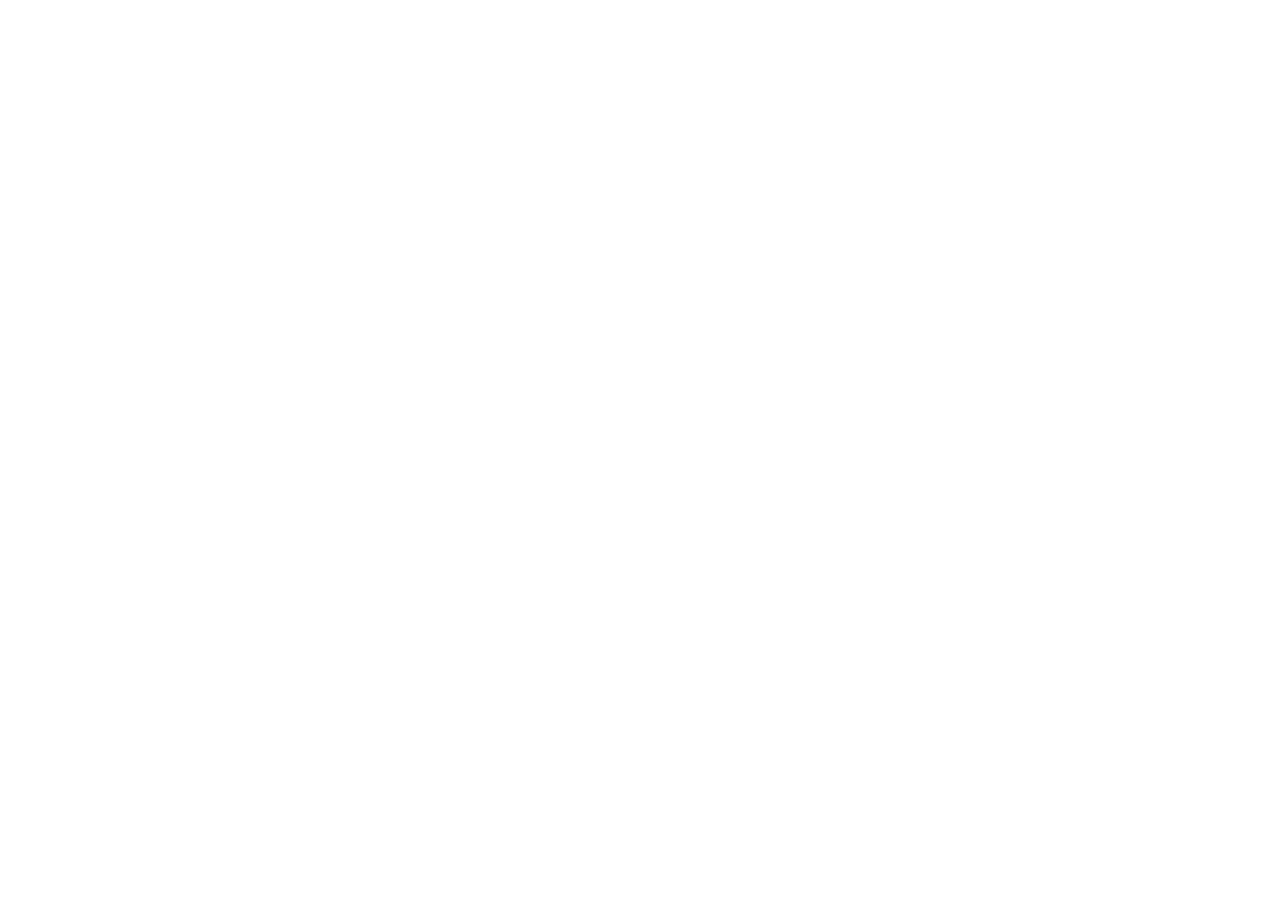
==== page.html @ e3aee311 "page created" ====
<!DOCTYPE html>
<html lang="en">
<head>
    <meta charset="UTF-8">
    <meta name="viewport" content="width=device-width, initial-scale=1.0">
    <title>Page</title>
</head>
<body>
    
</body>
</html>
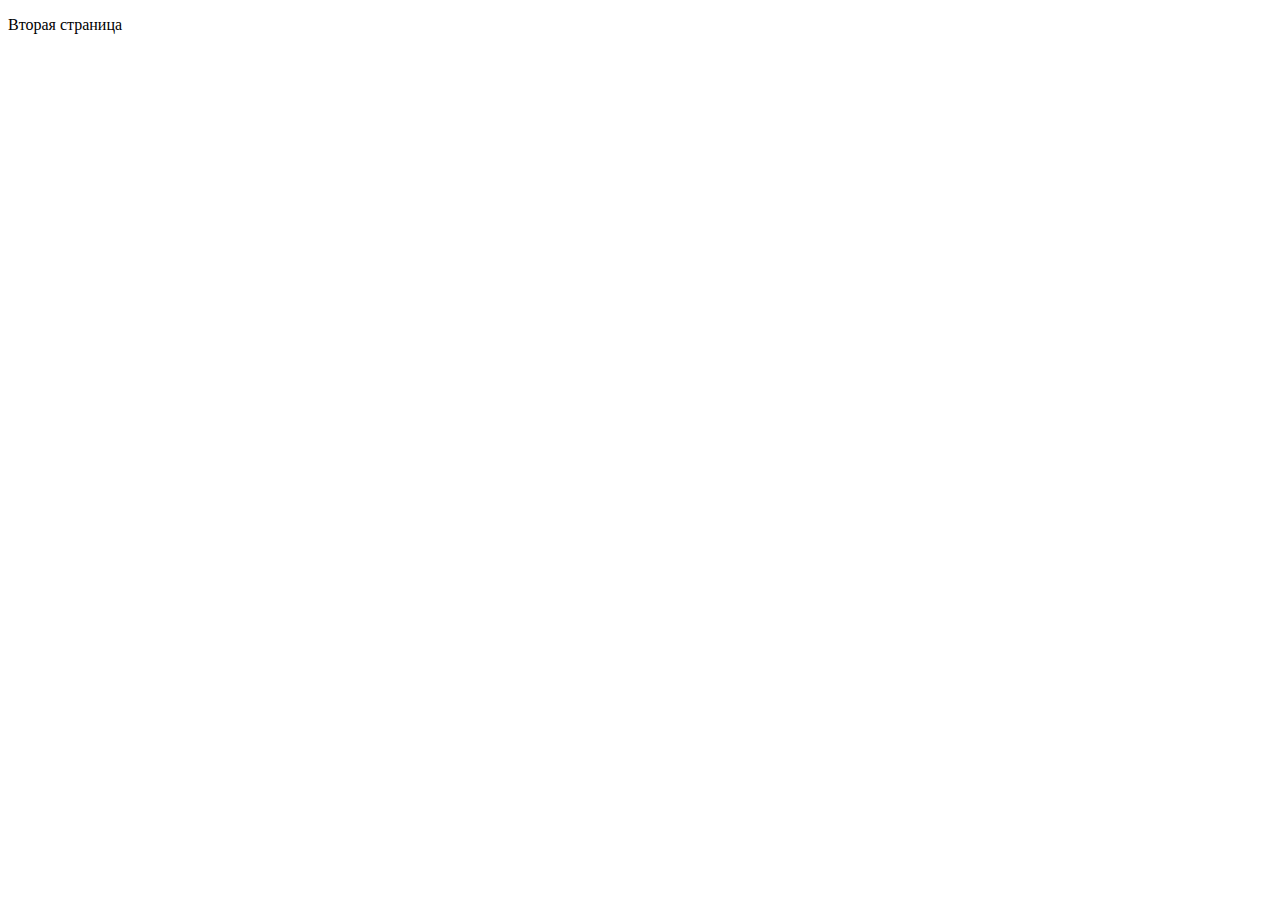
==== commit 1f561137: "Created list" ====
--- a/page.html
+++ b/page.html
@@ -1,11 +1,11 @@
 <!DOCTYPE html>
 <html lang="en">
-<head>
-    <meta charset="UTF-8">
-    <meta name="viewport" content="width=device-width, initial-scale=1.0">
+  <head>
+    <meta charset="UTF-8" />
+    <meta name="viewport" content="width=device-width, initial-scale=1.0" />
     <title>Page</title>
-</head>
-<body>
-    
-</body>
+  </head>
+  <body>
+    <p>Вторая страница</p>
+  </body>
 </html>